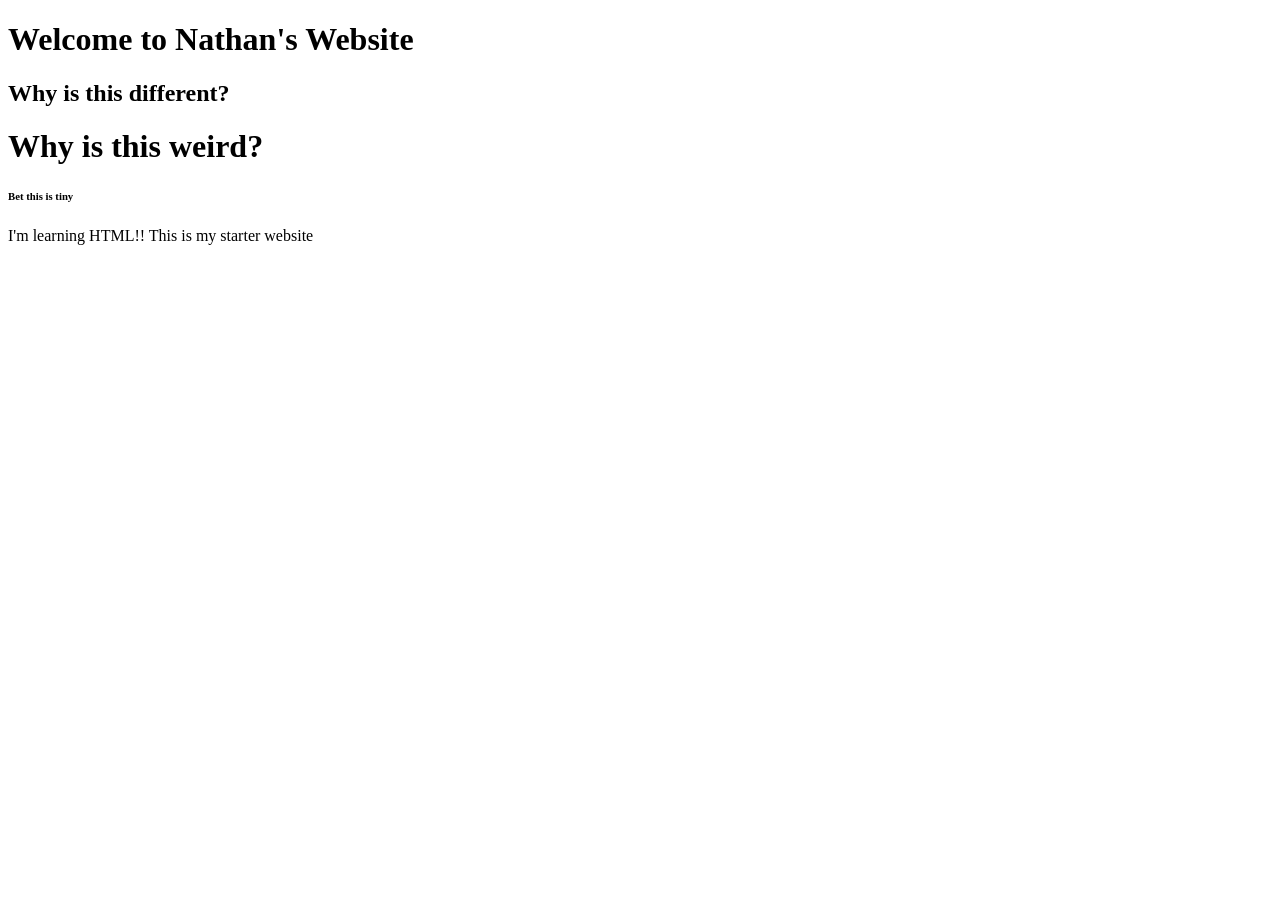
==== index.html @ 8b703401 "Initial commit" ====
<!DOCTYPE html>
<html lang="en">
<head>
    <meta charset="UTF-8">
    <meta name="viewport" content="width=device-width, initial-scale=1.0">
    <title>Nathan's First Website</title>
</head>
<body>
    <h1>Welcome to Nathan's Website</h1>
    <h2> Why is this different?</h2>
    <h1>Why is this weird?</h1>
    <h6>Bet this is tiny</h6>
    <p>I'm learning HTML!! This is my starter website</p>
</body>
</html>
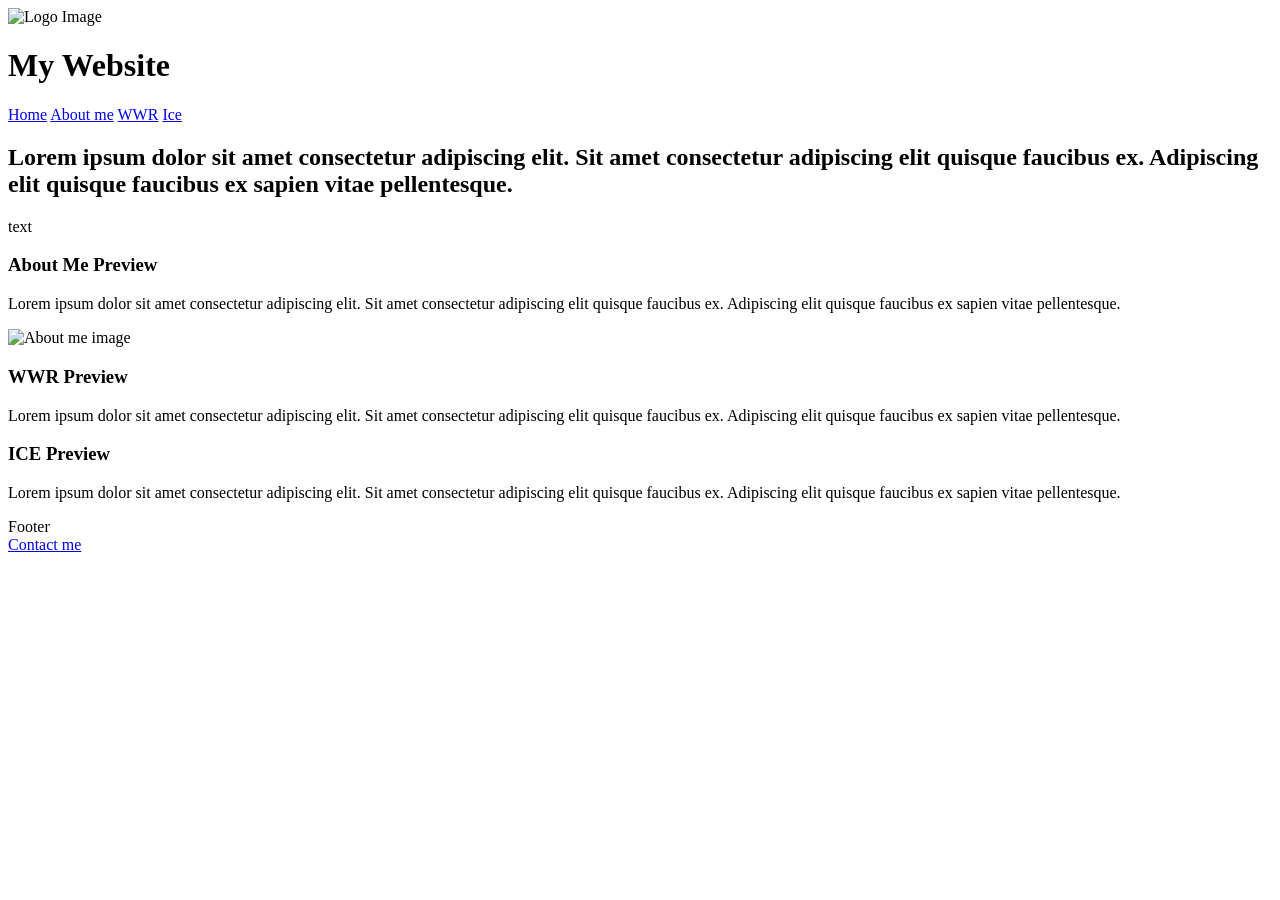
==== commit 28d89ad0: "Portal Page Week 2" ====
--- a/index.html
+++ b/index.html
@@ -1,15 +1,54 @@
 <!DOCTYPE html>
 <html lang="en">
 <head>
+    <link rel="stylesheet" href="styles/style.css">
     <meta charset="UTF-8">
     <meta name="viewport" content="width=device-width, initial-scale=1.0">
-    <title>Nathan's First Website</title>
+    <title>My Website</title>
 </head>
 <body>
-    <h1>Welcome to Nathan's Website</h1>
-    <h2> Why is this different?</h2>
-    <h1>Why is this weird?</h1>
-    <h6>Bet this is tiny</h6>
-    <p>I'm learning HTML!! This is my starter website</p>
+
+  <header>
+    <img id="logo-img" src="placeholder" alt="Logo Image">
+    <h1>My Website</h1>
+  </header>
+
+  <nav>
+    <a href="#home">Home</a>
+    <a href="#about">About me</a>
+    <a href="#wwr">WWR</a>
+    <a href="#ice">Ice</a>
+  </nav>
+
+  <main>
+    <section id="home">
+      <h2>Lorem ipsum dolor sit amet consectetur adipiscing elit. Sit amet consectetur adipiscing elit quisque faucibus ex. Adipiscing elit quisque faucibus ex sapien vitae pellentesque.</h2>
+      <p>text</p>
+    </section>
+
+    <section id="about">
+      <div>
+        <h3>About Me Preview</h3>
+        <p>Lorem ipsum dolor sit amet consectetur adipiscing elit. Sit amet consectetur adipiscing elit quisque faucibus ex. Adipiscing elit quisque faucibus ex sapien vitae pellentesque.</p>
+      </div>
+      <img src="placeholder" alt="About me image">
+    </section>
+
+    <section id="wwr">
+      <h3>WWR Preview</h3>
+      <p>Lorem ipsum dolor sit amet consectetur adipiscing elit. Sit amet consectetur adipiscing elit quisque faucibus ex. Adipiscing elit quisque faucibus ex sapien vitae pellentesque.</p>
+    </section>
+
+    <section id="ice">
+      <h3>ICE Preview</h3>
+      <p>Lorem ipsum dolor sit amet consectetur adipiscing elit. Sit amet consectetur adipiscing elit quisque faucibus ex. Adipiscing elit quisque faucibus ex sapien vitae pellentesque.</p>
+    </section>
+  </main>
+
+  <footer>
+    <div>Footer</div>
+    <div><a href="#contact">Contact me</a></div>
+  </footer>
+
 </body>
 </html>
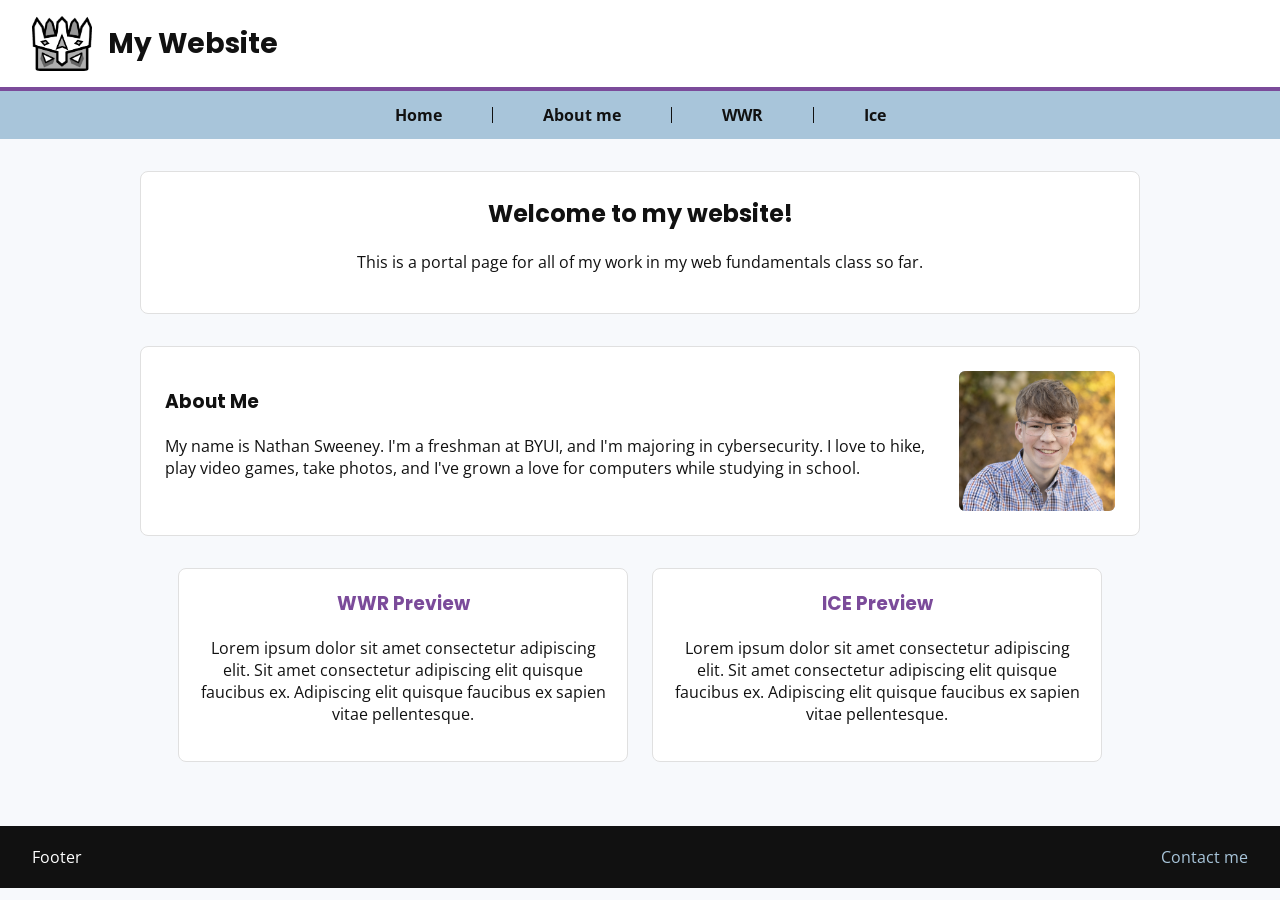
==== commit 7971af28: "W07 Portal Page Progress" ====
--- a/index.html
+++ b/index.html
@@ -9,7 +9,7 @@
 <body>
 
   <header>
-    <img id="logo-img" src="placeholder" alt="Logo Image">
+    <img id="logo-img" src="images/mylogocube.png" alt="Logo Image">
     <h1>My Website</h1>
   </header>
 
@@ -22,16 +22,16 @@
 
   <main>
     <section id="home">
-      <h2>Lorem ipsum dolor sit amet consectetur adipiscing elit. Sit amet consectetur adipiscing elit quisque faucibus ex. Adipiscing elit quisque faucibus ex sapien vitae pellentesque.</h2>
-      <p>text</p>
+      <h2>Welcome to my website!</h2>
+      <p>This is a portal page for all of my work in my web fundamentals class so far.</p>
     </section>
 
     <section id="about">
       <div>
-        <h3>About Me Preview</h3>
-        <p>Lorem ipsum dolor sit amet consectetur adipiscing elit. Sit amet consectetur adipiscing elit quisque faucibus ex. Adipiscing elit quisque faucibus ex sapien vitae pellentesque.</p>
+        <h3>About Me</h3>
+        <p>My name is Nathan Sweeney. I'm a freshman at BYUI, and I'm majoring in cybersecurity. I love to hike, play video games, take photos, and I've grown a love for computers while studying in school.</p>
       </div>
-      <img src="placeholder" alt="About me image">
+      <img src="images/aboutme.jpeg" alt="About me image">
     </section>
 
     <section id="wwr">
--- a/styles/style.css
+++ b/styles/style.css
@@ -0,0 +1,139 @@
+@import url('https://fonts.googleapis.com/css2?family=Poppins:wght@600;700&family=Open+Sans:wght@400;600&display=swap');
+
+body {
+  font-family: 'Open Sans', sans-serif;
+  background-color: #f7f9fc;
+  color: #111111;
+  margin: 0;
+  padding: 0;
+}
+
+header {
+  background-color: white;
+  border-bottom: 4px solid #7b4b9a;
+  padding: 16px 32px;
+  display: flex;
+  align-items: center;
+}
+
+#logo-img {
+  width: 60px;
+  height: 55px;
+  border-radius: 8px;
+  margin-right: 16px;
+}
+
+header h1 {
+  font-family: 'Poppins', sans-serif;
+  font-size: 28px;
+  margin: 0;
+}
+
+nav {
+  background-color: #a8c5da;
+  padding: 16px 0;
+  display: flex;
+  justify-content: center;
+  align-items: center;
+}
+
+nav a {
+  color: #111111;
+  text-decoration: none;
+  font-weight: bold;
+  padding: 0 50px;
+  border-right: 1px solid #111111;
+  line-height: 1;
+}
+
+nav a:last-child {
+  border-right: none;
+}
+
+nav a:hover {
+  color: #7b4b9a;
+}
+
+main {
+  max-width: 1000px;
+  margin: 32px auto;
+  padding: 0 24px;
+  text-align: center;
+}
+
+#home {
+  background-color: white;
+  padding: 24px;
+  border: 1px solid #e0e0e0;
+  border-radius: 8px;
+  margin-bottom: 32px;
+  text-align: center;
+}
+
+#home h2 {
+  font-family: 'Poppins', sans-serif;
+  margin-top: 0;
+}
+
+#about {
+  background-color: white;
+  padding: 24px;
+  border: 1px solid #e0e0e0;
+  border-radius: 8px;
+  margin-bottom: 32px;
+  display: flex;
+  align-items: center;
+  text-align: left;
+}
+
+#about img {
+  width: 180px;
+  height: 140px;
+  background-color: #a8c5da;
+  border-radius: 6px;
+  margin-left: 24px;
+}
+
+#about h3 {
+  font-family: 'Poppins', sans-serif;
+  margin-top: 0;
+}
+
+#wwr, #ice {
+  background-color: white;
+  padding: 20px;
+  border: 1px solid #e0e0e0;
+  border-radius: 8px;
+  display: inline-block;
+  width: 45%;
+  vertical-align: top;
+  box-sizing: border-box;
+  margin-bottom: 32px;
+}
+
+#wwr {
+  margin-right: 2%;
+}
+
+#wwr h3, #ice h3 {
+  font-family: 'Poppins', sans-serif;
+  color: #7b4b9a;
+  margin-top: 0;
+}
+
+footer {
+  background-color: #111111;
+  color: white;
+  padding: 20px 32px;
+  display: flex;
+  justify-content: space-between;
+}
+
+footer a {
+  color: #a8c5da;
+  text-decoration: none;
+}
+
+footer a:hover {
+  color: white;
+}
